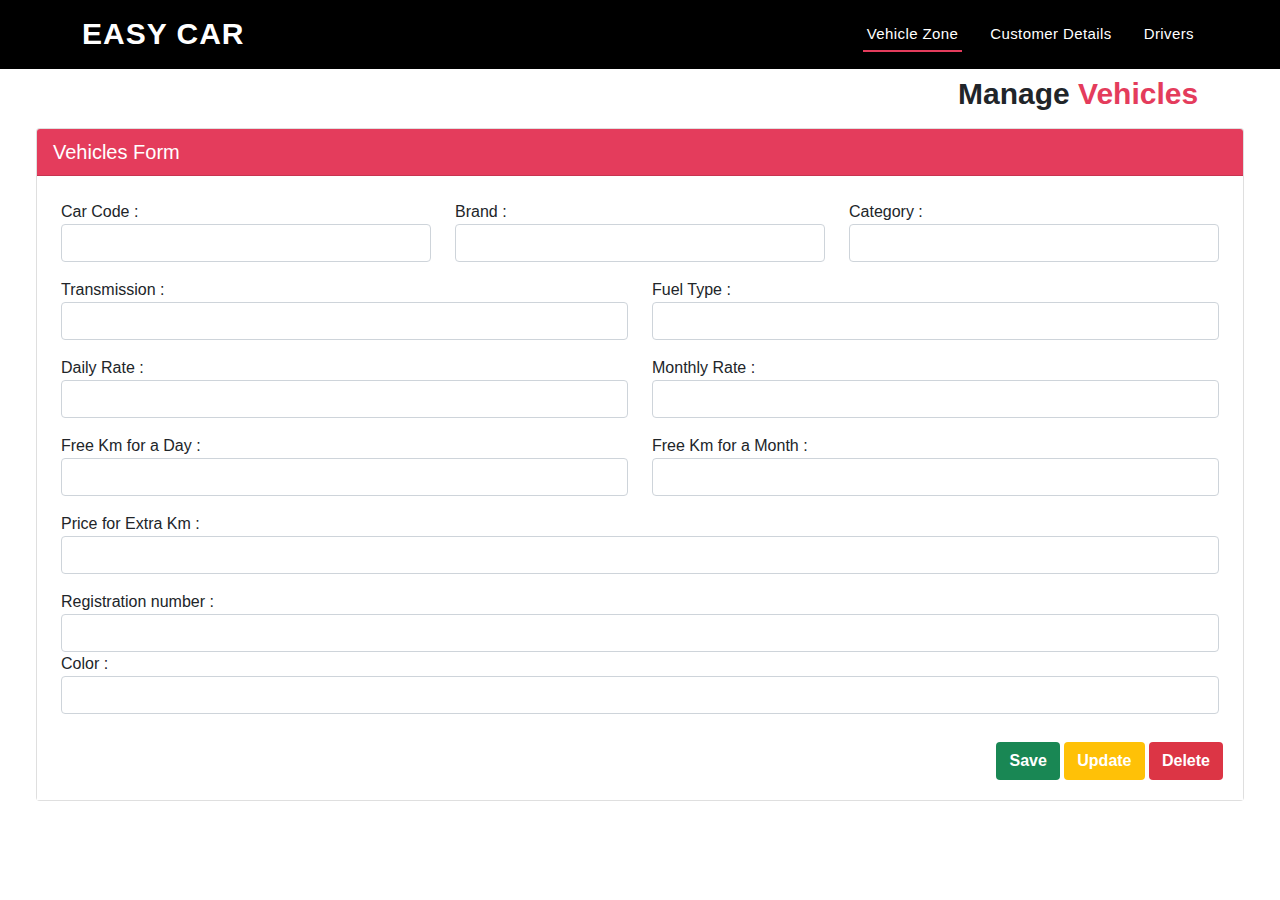
==== Spring_Course_Work/FrontEnd/src/admin.html @ 89a69be0 "first commit" ====
<!DOCTYPE html>
<html lang="en">
<head>
    <meta charset="UTF-8">
    <title>Simple POS</title>
    <link href="assests/css/bootstrap.min.css" rel="stylesheet">
    <link href="assests/css/customer.css" rel="stylesheet">
</head>
<body>
    <header id="header" class="fixed-top" style="background-color: black;">
        <div class="container d-flex align-items-center justify-content-between">
    
          <h1 class="logo"><a href="index.html">Easy Car</a></h1>
          <nav id="navbar" class="navbar">
            <ul>
              <li><a class="nav-link scrollto active" href="admin.html" id="">Vehicle Zone</a></li>
              <li><a class="nav-link scrollto" href="customerDetails.html" id="">Customer Details</a></li>
              <li><a class="nav-link scrollto" href="customerDetails.html" id="">Drivers</a></li>
            </ul>
          </nav>
        </div>
      </header>


      <!-- //////////////////////////////////////// -->
      <div class="container-fluid" id="Vehicle">
        <section id="hero">
          <div class="hero-container">
              <div class="container-fluid mt-6" >
                  <h1 class="" style="font-size: 30px; position: relative; left: 934px; padding-top: 8px;"><b>Manage <span>Vehicles</span></b></h1>
                  <div class="container-fluid mt-3" id="customerform">
                        <div class="col-xl-12">
                            <div class="bg-white card">
                                <div class="card-header text-white" style="font-size: 20px; background: #e43c5c">
                                    Vehicles Form
                                </div>
                                <div class="card-body bg-white text-dark">
                                    <div class="row p-2">
                                        <div class="form-group col-4">
                                            <lable>Car Code :</lable>
                                            <input type="text" id="txtcarcode" class="form-control">
                                            <span class="control-error" id="lblcarcode"></span>
                                        </div>
                                        <div class="form-group col-4">
                                            <lable>Brand :</lable>
                                            <input type="text" id="txtbrand" class="form-control" >
                                            <span class="control-error" id="lblbrand"></span>
                                        </div>
                                        <div class="form-group col-4">
                                            <lable>Category :</lable>
                                            <input type="text" id="txtcategory" class="form-control" >
                                            <span class="control-error" id="lblcategory"></span>
                                        </div>
                                    </div>
                                    <div class="row p-2 mt-0">
                                        <div class="form-group col-6">
                                            <lable>Transmission :</lable>
                                            <input type="text" id="txttransmission" class="form-control" >
                                            <span class="control-error" id="lbltransmission"></span>
                                        </div>
                                        <div class="form-group col-6">
                                            <lable>Fuel Type :</lable>
                                            <input type="text" id="txtfueltype" class="form-control" >
                                            <span class="control-error" id="lblfueltype"></span>
                                        </div>
                                    </div>
                                    <div class="row p-2 mt-0">  
                                        <div class="form-group col-6">
                                            <lable>Daily Rate :</lable>
                                            <input type="text" id="txtdailyrate" class="form-control" >
                                            <span class="control-error" id="lbldailyrate"></span>
                                        </div>
                                        <div class="form-group col-6">
                                            <lable>Monthly Rate :</lable>
                                            <input type="text" id="txtmonthlyrate" class="form-control">
                                            <span class="control-error" id="lblmonthlyrate"></span>
                                       </div>
                                    </div>
                                    <div class="row p-2">
                                        <div class="form-group col-6">
                                            <lable>Free Km for a Day :</lable>
                                            <input type="text" id="txtfreeday" class="form-control">
                                            <span class="control-error" id="lblfreeday"></span>
                                       </div>
                                       <div class="form-group col-6">
                                            <lable>Free Km for a Month :</lable>
                                            <input type="text" id="txtfreemoth" class="form-control">
                                            <span class="control-error" id="lblfreemoth"></span> 
                                   </div>
                                   </div>
                                    
                               <div class="row p-2">
                                <div class="form-group col-12">
                                    <lable>Price for Extra Km :</lable>
                                    <input type="text" id="txtextrafee" class="form-control">
                                    <span class="control-error" id="lblextrafee"></span>
                               </div>
                           </div>
                           <div class="row p-2">
                            <div class="form-group col-12">
                                <lable>Registration number :</lable>
                                <input type="text" id="txtregnumber" class="form-control">
                                <span class="control-error" id="lblregnumber"></span>
                           </div>
                           <div class="form-group col-12">
                                <lable>Color :</lable>
                                <input type="text" id="txtcolor" class="form-control">
                                <span class="control-error" id="lblcolor"></span>
                            </div>
                       </div>
                           <div class="row p-1 mt-3" align="right">
                                        <div class="form-group col-12">
                                            <button type="button" class="btn bg-success text-white fw-bold" id="btnCarAdd">Save</button>
                                            <button type="button" class="btn bg-warning text-white fw-bold" id="btnCarUpdate">Update</button>
                                            <button type="button" class="btn bg-danger text-white fw-bold" id="btnCarDelete">Delete</button>
                                        </div>
                                    </div>
                                </div>
                            </div>
                        </div>
                
                    </div>
                </div>
    </div>
</section>
</div>
    <script src="assests/js/jquery-3.5.1.min.js"></script>
    <script src="assests/js/bootstrap.min.js"></script>
    <script src="controller/CarController.js"></script>
</body>
</html>
---- Spring_Course_Work/FrontEnd/src/assests/css/customer.css ----
body {
    font-family: "Open Sans", sans-serif;
    overflow-x: hidden;
  }
  
#header {
    transition: all 0.5s;
    z-index: 997;
    padding: 13px 0;
  }
span{
    color: #e43c5c;
}
.btn-service {
    font-family: "Poppins", sans-serif;
    font-weight: 400;
    font-size: 13px;
    letter-spacing: 1px;
    display: inline-block;
    padding: 8px 30px 9px 30px;
    border-radius: 50px;
    transition: 0.5s;
    background: #e43c5c;
    border: 2px solid #ffffff;
    color: #ffffff;
    position:relative;
    left: 200px;
    width: 257px;
    text-align: center;
  }
  .btn-complete {
    font-family: "Poppins", sans-serif;
    font-weight: 400;
    font-size: 13px;
    letter-spacing: 1px;
    display: inline-block;
    padding: 8px 30px 9px 30px;
    border-radius: 50px;
    transition: 0.5s;
    background: #e43c5c;
    border: 2px solid #ffffff;
    color: #ffffff;
    position:relative;
    left: 74px;
    width: 251px;
    text-align: center;
  }
  
  #header .logo {
    font-size: 30px;
    margin: 0;
    padding: 0;
    line-height: 1;
    font-weight: 600;
    letter-spacing: 1px;
    text-transform: uppercase;
  }
  
  #header .logo a {
    color: #fff;
  }
  
  #header .logo img {
    max-height: 40px;
  }
  
  #header.header-scrolled, #header.header-inner-pages {
    background: rgba(0, 0, 0, 0.9);
    padding: 12px 0;
  }
  a {
    text-decoration: none;
  }
.navbar {
    padding: 0;
  }
  
  .navbar ul {
    margin: 0;
    padding: 0;
    display: flex;
    list-style: none;
    align-items: center;
  }
  
  .navbar li {
    position: relative;
  }
  
  .navbar > ul > li {
    white-space: nowrap;
    padding: 10px 0 10px 24px;
  }
  
  .navbar a, .navbar a:focus {
    display: flex;
    align-items: center;
    justify-content: space-between;
    font-family: "Poppins", sans-serif;
    color: #fff;
    font-size: 15px;
    padding: 0 4px;
    white-space: nowrap;
    transition: 0.3s;
    letter-spacing: 0.4px;
    position: relative;
  }
  
  .navbar a i, .navbar a:focus i {
    font-size: 12px;
    line-height: 0;
    margin-left: 5px;
  }
  
  .navbar > ul > li > a:before {
    content: "";
    position: absolute;
    width: 100%;
    height: 2px;
    bottom: -6px;
    left: 0;
    background-color: #e43c5c;
    visibility: hidden;
    transform: scaleX(0);
    transition: all 0.3s ease-in-out 0s;
  }
  
  .navbar a:hover:before, .navbar li:hover > a:before, .navbar .active:before {
    visibility: visible;
    transform: scaleX(1);
  }
  
  .navbar a:hover, .navbar .active, .navbar .active:focus, .navbar li:hover > a {
    color: #fff;
  }
  
  .navbar .dropdown ul {
    display: block;
    position: absolute;
    left: 24px;
    top: calc(100% + 30px);
    margin: 0;
    padding: 10px 0;
    z-index: 99;
    opacity: 0;
    visibility: hidden;
    background: #fff;
    box-shadow: 0px 0px 30px rgba(127, 137, 161, 0.25);
    transition: 0.3s;
  }
  
  .navbar .dropdown ul li {
    min-width: 200px;
  }
  
  .navbar .dropdown ul a {
    padding: 10px 20px;
    font-size: 14px;
    text-transform: none;
    color: #493c3e;
  }
  
  .navbar .dropdown ul a i {
    font-size: 12px;
  }
  
  .navbar .dropdown ul a:hover, .navbar .dropdown ul .active:hover, .navbar .dropdown ul li:hover > a {
    color: #e43c5c;
  }
  
  .navbar .dropdown:hover > ul {
    opacity: 1;
    top: 100%;
    visibility: visible;
  }
  
  .navbar .dropdown .dropdown ul {
    top: 0;
    left: calc(100% - 30px);
    visibility: hidden;
  }
  
  .navbar .dropdown .dropdown:hover > ul {
    opacity: 1;
    top: 0;
    left: 100%;
    visibility: visible;
  }
  
  @media (max-width: 1366px) {
    .navbar .dropdown .dropdown ul {
      left: -90%;
    }
    .navbar .dropdown .dropdown:hover > ul {
      left: -100%;
    }
  }
  /* hero */
  #hero {
    width: 100%;
    height: 579.6px;
    background: white;
    /* background: url("../img/img1.jpg") top center; */
    background-size: cover;
    position: relative;
    top: 68.4px;
  }
  
  /* #hero .hero-container {
    position: absolute;
    bottom: 0;
    top: 0;
    left: 0;
    right: 0;
    display: flex;
    justify-content: center;
    align-items: center;
    flex-direction: column;
    text-align: center;
    padding: 0 15px;
  } */
  
  /* #hero h3 {
    background: rgba(255, 255, 255, 0.1);
    color: #fff;
    font-size: 26px;
    padding: 10px 30px;
    margin-bottom: 30px;
    border-radius: 50px;
  } */
  
  /*#hero h1 {
     margin: 0 0 10px 0;
    font-size: 48px;
    font-weight: 700;
    line-height: 56px;
    text-transform: uppercase;
    color: #fff; 
  }*/
  
  
  
  /* #hero .btn-get-started {
    font-family: "Poppins", sans-serif;
    font-weight: 400;
    font-size: 13px;
    letter-spacing: 1px;
    display: inline-block;
    padding: 8px 30px 9px 30px;
    border-radius: 50px;
    transition: 0.5s;
    border: 2px solid #fff;
    color: #fff;
  } */
  
  /* #hero .btn-get-started:hover {
    background: #e43c5c;
    border: 2px solid #e43c5c;
  } */
  
   
  /*///////////////////////////////////////////*/
  /* body {
    background-color: #eee
}

.container {
    height: 100vh
}

.card {
    border: none
}

.form-control {
    border-bottom: 2px solid #eee !important;
    border: none;
    font-weight: 600
}

.form-control:focus {
    color: #495057;
    background-color: #fff;
    border-color: #8bbafe;
    outline: 0;
    box-shadow: none;
    border-radius: 0px;
    border-bottom: 2px solid blue !important
}

.inputbox {
    position: relative;
    margin-bottom: 20px;
    width: 100%
}

.inputbox span {
    position: absolute;
    top: 7px;
    left: 11px;
    transition: 0.5s
}

.inputbox i {
    position: absolute;
    top: 13px;
    right: 8px;
    transition: 0.5s;
    color: #3F51B5
}

input::-webkit-outer-spin-button,
input::-webkit-inner-spin-button {
    -webkit-appearance: none;
    margin: 0
}

.inputbox input:focus~span {
    transform: translateX(-0px) translateY(-15px);
    font-size: 12px
}

.inputbox input:valid~span {
    transform: translateX(-0px) translateY(-15px);
    font-size: 12px
}

.card-blue {
    background-color: #492bc4
}

.hightlight {
    background-color: #5737d9;
    padding: 10px;
    border-radius: 10px;
    margin-top: 15px;
    font-size: 14px
}

.yellow {
    color: #fdcc49
}

.decoration {
    text-decoration: none;
    font-size: 14px
}

.btn-success {
    color: #fff;
    background-color: #492bc4;
    border-color: #492bc4
}

.btn-success:hover {
    color: #fff;
    background-color: #492bc4;
    border-color: #492bc4
}

.decoration:hover {
    text-decoration: none;
    color: #fdcc49
}
   */
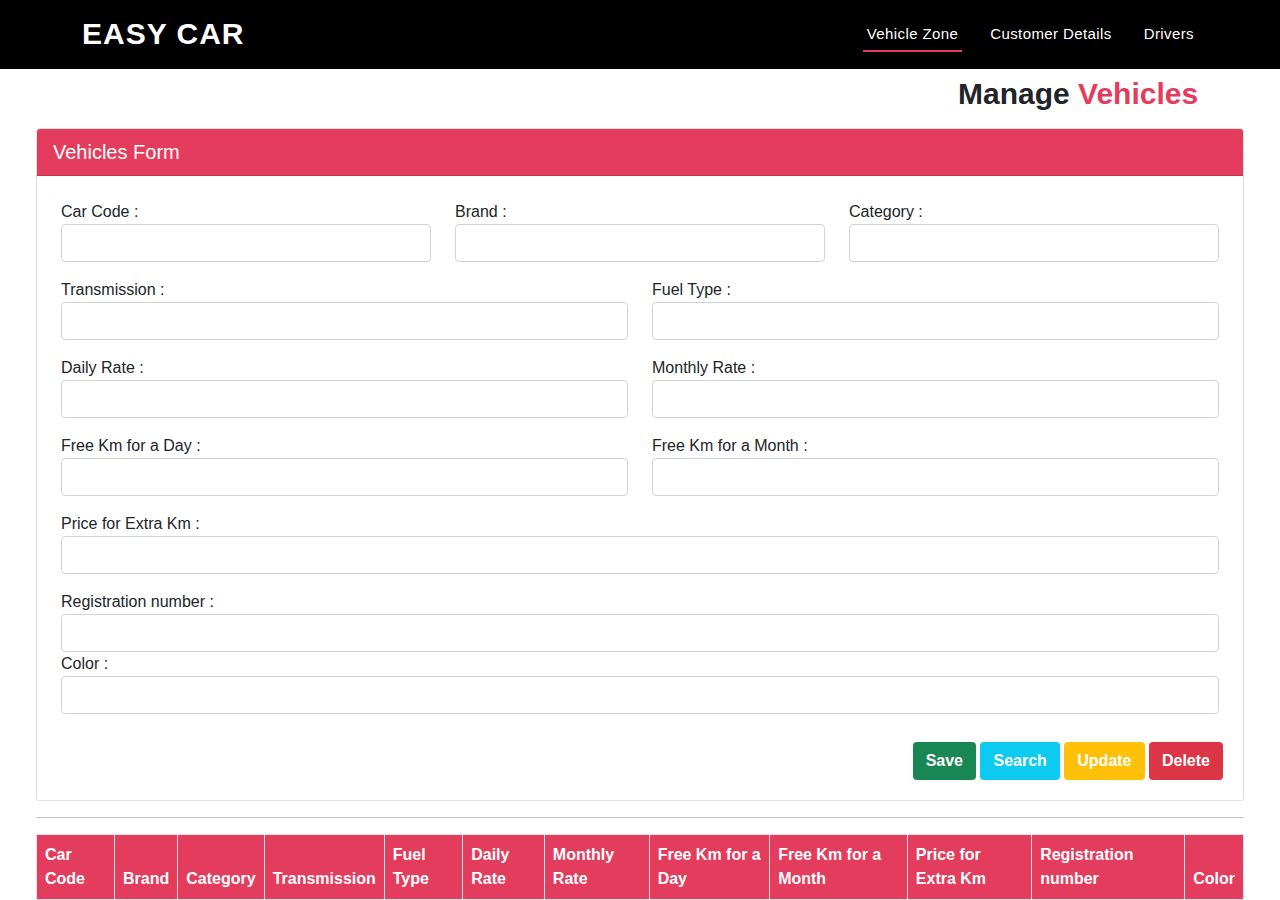
==== commit d77a3b54: "complete crud" ====
--- a/Spring_Course_Work/FrontEnd/src/admin.html
+++ b/Spring_Course_Work/FrontEnd/src/admin.html
@@ -15,7 +15,7 @@
             <ul>
               <li><a class="nav-link scrollto active" href="admin.html" id="">Vehicle Zone</a></li>
               <li><a class="nav-link scrollto" href="customerDetails.html" id="">Customer Details</a></li>
-              <li><a class="nav-link scrollto" href="customerDetails.html" id="">Drivers</a></li>
+              <li><a class="nav-link scrollto" href="driver.html" id="">Drivers</a></li>
             </ul>
           </nav>
         </div>
@@ -111,14 +111,39 @@
                            <div class="row p-1 mt-3" align="right">
                                         <div class="form-group col-12">
                                             <button type="button" class="btn bg-success text-white fw-bold" id="btnCarAdd">Save</button>
+                                            <button type="button" class="btn bg-info text-white fw-bold" id="btnCarSearch">Search</button>
                                             <button type="button" class="btn bg-warning text-white fw-bold" id="btnCarUpdate">Update</button>
                                             <button type="button" class="btn bg-danger text-white fw-bold" id="btnCarDelete">Delete</button>
+
                                         </div>
                                     </div>
                                 </div>
                             </div>
                         </div>
-                
+                      <hr>
+                      <div class="col-12">
+                          <table class="table table-bordered table-hover">
+                              <thead class="text-white" style="background: #e43c5c;">
+                              <tr>
+                                  <th>Car Code</th>
+                                  <th>Brand</th>
+                                  <th>Category </th>
+                                  <th>Transmission </th>
+                                  <th>Fuel Type</th>
+                                  <th>Daily Rate</th>
+                                  <th>Monthly Rate</th>
+                                  <th>Free Km for a Day</th>
+                                  <th>Free Km for a Month</th>
+                                  <th>Price for Extra Km</th>
+                                  <th>Registration number</th>
+                                  <th>Color </th>
+                              </tr>
+                              </thead>
+                              <tbody id="tblCar">
+
+                              </tbody>
+                          </table>
+                      </div>
                     </div>
                 </div>
     </div>
@@ -127,5 +152,6 @@
     <script src="assests/js/jquery-3.5.1.min.js"></script>
     <script src="assests/js/bootstrap.min.js"></script>
     <script src="controller/CarController.js"></script>
+
 </body>
 </html>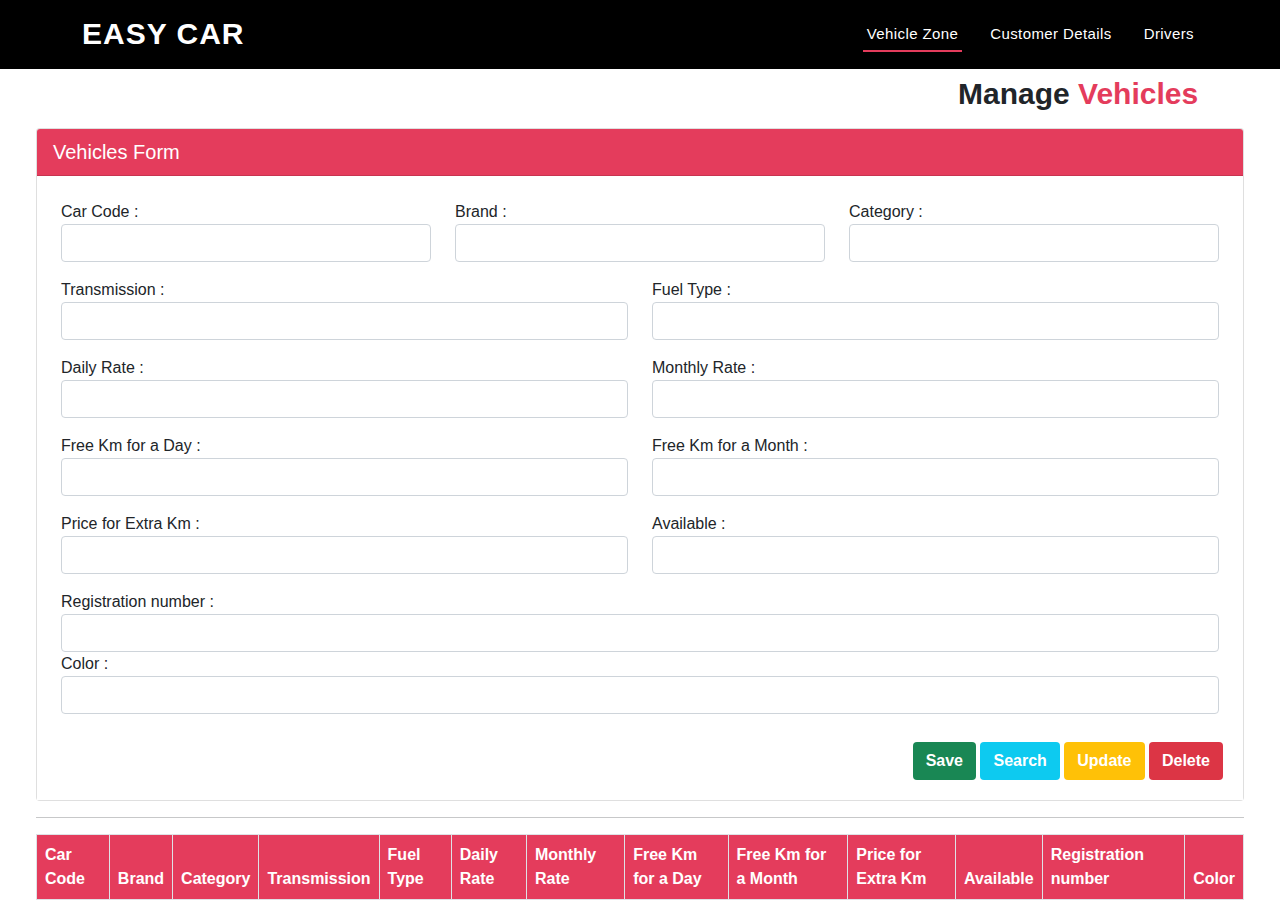
==== commit 2cf0a53e: "about to finish" ====
--- a/Spring_Course_Work/FrontEnd/src/admin.html
+++ b/Spring_Course_Work/FrontEnd/src/admin.html
@@ -90,11 +90,16 @@
                                    </div>
                                     
                                <div class="row p-2">
-                                <div class="form-group col-12">
-                                    <lable>Price for Extra Km :</lable>
-                                    <input type="text" id="txtextrafee" class="form-control">
-                                    <span class="control-error" id="lblextrafee"></span>
-                               </div>
+                                     <div class="form-group col-6">
+                                        <lable>Price for Extra Km :</lable>
+                                        <input type="text" id="txtextrafee" class="form-control">
+                                        <span class="control-error" id="lblextrafee"></span>
+                                     </div>
+                                   <div class="form-group col-6">
+                                       <lable>Available :</lable>
+                                       <input type="text" id="txtavailable" class="form-control">
+                                       <span class="control-error" id="lblavailable"></span>
+                                   </div>
                            </div>
                            <div class="row p-2">
                             <div class="form-group col-12">
@@ -135,6 +140,7 @@
                                   <th>Free Km for a Day</th>
                                   <th>Free Km for a Month</th>
                                   <th>Price for Extra Km</th>
+                                  <th>Available</th>
                                   <th>Registration number</th>
                                   <th>Color </th>
                               </tr>
